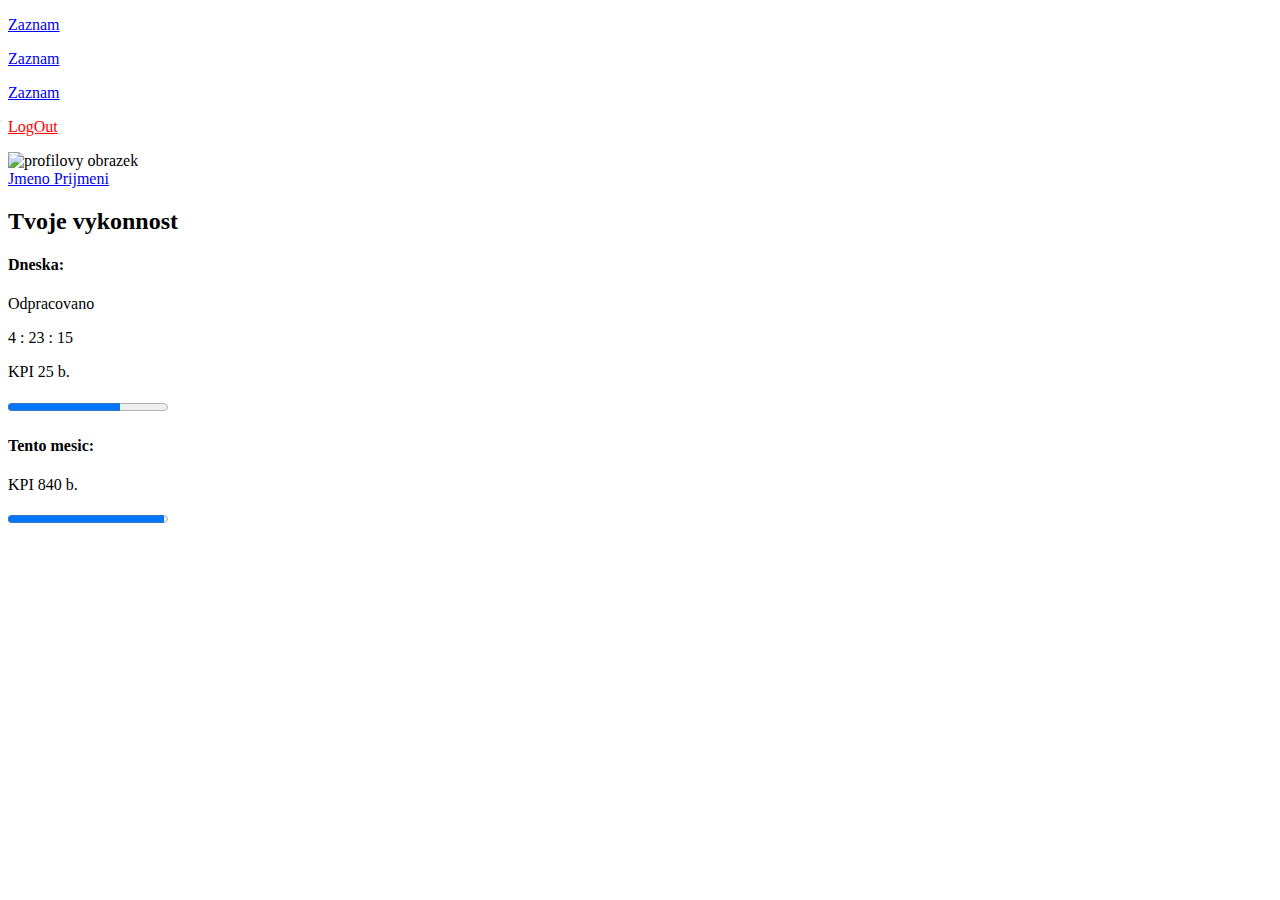
==== index.html @ 9f238e7c "Add files via upload" ====
<!DOCTYPE html>
<html lang="en">

<head>
    <meta charset="UTF-8">
    <meta http-equiv="X-UA-Compatible" content="IE=edge">
    <meta name="viewport" content="width=device-width, initial-scale=1.0">
    <title>Document</title>
    <link rel="stylesheet" href="css/index.css">
</head>

<body>
    <section class="bottom-menu">
        <div>
            <a href="zaznam.html">
                <p>Zaznam</p>
            </a>
            <a href="zaznam.html">
                <p>Zaznam</p>
            </a>
            <a href="zaznam.html">
                <p>Zaznam</p>
            </a>
            <a href="login.html" style="color: red;">
                <i class="bi bi-box-arrow-right"></i>
                <p>LogOut</p>
            </a>
        </div>
    </section>

    <section class="user-info">
        <div>
            <img src="photos/profilepic.jpg" alt="profilovy obrazek">
        </div>
        <div>
            <a href="index.html">Jmeno Prijmeni</a>
        </div>
        <div>
            <a href="#"><i class="bi bi-gear"></i></a>
        </div>
    </section>

    <section class="user-stats">
        <div>
            <h2>Tvoje vykonnost</h2>
        </div>
        <section class="stats">
            <div class="daily">
                <h4>Dneska:</h4>
                <div class="time">
                    <p>Odpracovano</p>
                    <p>4 : 23 : 15</p>
                </div>
                <div>
                    <p>KPI 25 b.</p>                    
                    <progress max="100" value="70">70%</progress>
                </div>
            </div>
            <div class="monthly">
                <h4>Tento mesic:</h4>
                <div>
                    <p>KPI 840 b.</p>                    
                    <progress value="98" max="100"></progress>
                </div>
            </div>
        </section>
    </section>
</body>

</html>
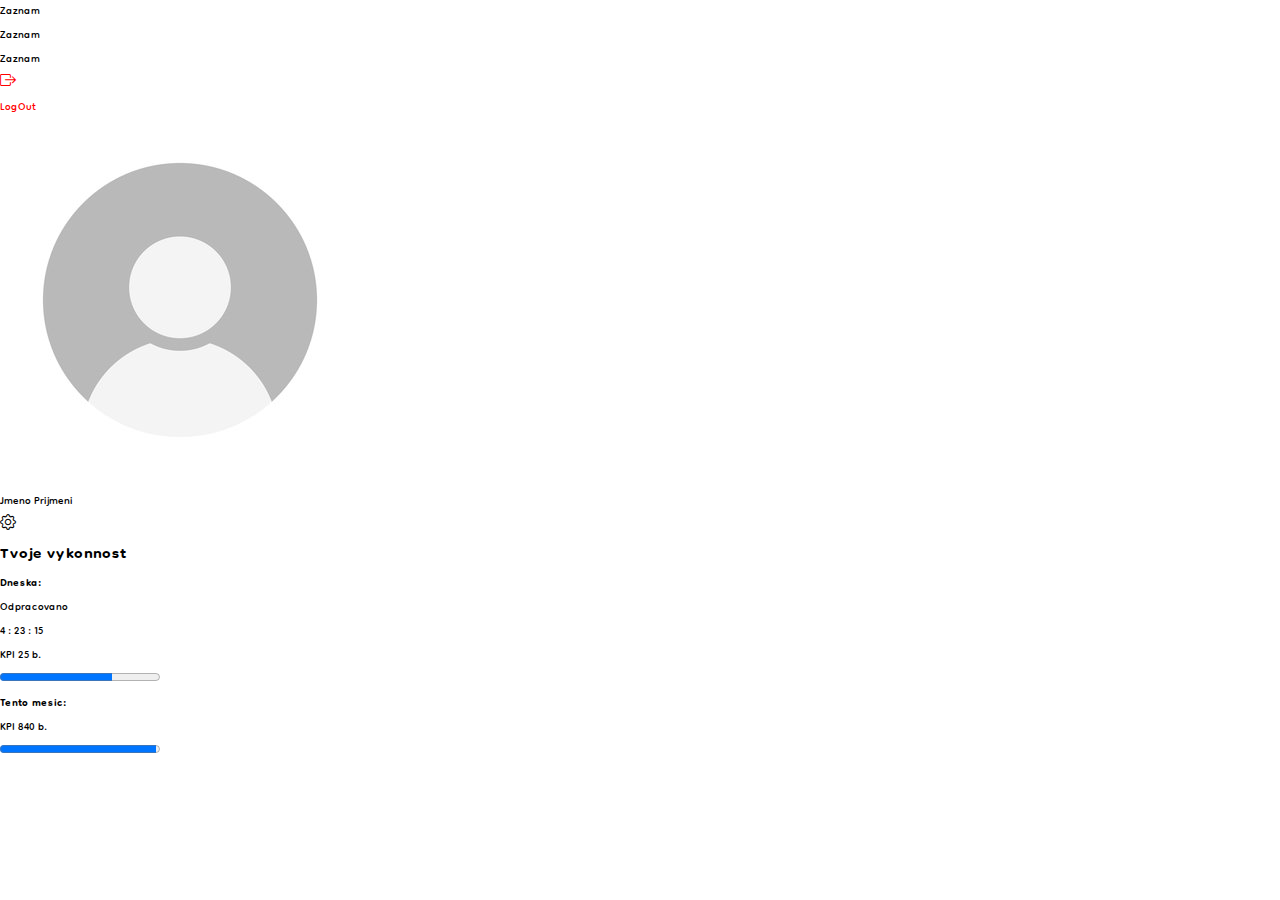
==== commit 689a8947: "Update index.html" ====
--- a/index.html
+++ b/index.html
@@ -5,6 +5,7 @@
     <meta charset="UTF-8">
     <meta http-equiv="X-UA-Compatible" content="IE=edge">
     <meta name="viewport" content="width=device-width, initial-scale=1.0">
+    <meta name="apple-mobile-web-app-capable" content="yes" />
     <title>Document</title>
     <link rel="stylesheet" href="css/index.css">
 </head>
@@ -67,4 +68,4 @@
     </section>
 </body>
 
-</html>+</html>
--- a/css/index.css
+++ b/css/index.css
@@ -0,0 +1,143 @@
+@import url(default.css);
+
+@media screen and (min-width: 800px) {
+    
+}
+
+@media screen and (max-width: 799px){
+    body{
+        height: 100vh;
+        width: 100vw;
+        position: relative;
+    }
+
+    .bottom-menu{
+        position: absolute;
+        bottom: 3%;
+        left: 0;
+        width: 100%;
+    }
+    .bottom-menu div{
+        display: flex;
+        flex-direction: row;
+        justify-content: space-evenly;
+        align-items: center;
+        width: 100%;
+    }  
+    .bottom-menu div a{
+        display: flex;
+        flex-direction: row-reverse;
+        align-items: center;
+        justify-content: center;
+        text-decoration: none;
+        color: black;
+        box-shadow: 2px 2px 5px #9f9f9f;
+        padding: 7px 0 7px 0;
+        width: 20%;
+        border-radius: 15px;
+    }  
+    p{
+        padding: 0;
+        margin: 0;
+    }
+    i{
+        line-height: 90%;    
+        padding-left: 5px;    
+    }
+
+    .user-info{
+        display: grid;
+        grid-template-columns: 1fr 3fr 1fr;        
+        place-items: center;
+        background-color: gray;
+
+    }
+    .user-info div{
+        display: flex;
+        justify-content: center;
+        align-items: center;
+        width: 100%;        
+    }
+    .user-info div img{        
+        width: 100%;
+        object-fit: contain;
+    }
+    .user-info div a{
+        font-size: 1.5rem;        
+    }
+    .user-info div i{
+        display: flex;
+        justify-content: center;
+        align-items: center;
+        font-size: 1.4rem;
+    }
+
+    .user-stats{
+        display: flex;
+        flex-direction: column;
+        justify-content: center;
+        align-items: center;
+    }
+    .user-stats .stats{
+        display: grid;
+        grid-template-rows: 1fr 1fr;
+        width: 100%;  
+        place-items: center;      
+    }
+    .user-stats .stats div.daily{
+        background-color: #afafaf;
+        width: 80%;
+        padding: 5%;
+        display: flex;
+        flex-direction: column;
+        border-radius: 15px;
+    }
+    .user-stats .stats div.monthly{
+        margin-top: 5%;
+        background-color: #9f9f9f;
+        width: 80%;
+        padding: 5%;
+        display: flex;
+        flex-direction: column;
+        border-radius: 15px;
+    }
+    .user-stats .stats div.daily div{
+        width: 100%;
+        display: flex;
+        flex-direction: column;
+        align-items: center;
+        justify-content: center;
+    }
+
+    .user-stats .stats div.daily div.time{
+        width: 100%;
+        display: flex;
+        flex-direction: row;
+        align-items: center;
+        justify-content: center;
+        gap: 15px;
+    }
+    .user-stats .stats div.daily div progress{
+        width: 100%;
+    }
+
+    .user-stats .stats div.monthly div{
+        width: 100%;
+        display: flex;
+        flex-direction: column;
+        align-items: center;
+        justify-content: center;
+    }
+
+    .user-stats .stats div.monthly div.time{
+        width: 100%;
+        display: flex;
+        flex-direction: row;
+        align-items: center;
+        justify-content: center;
+        gap: 15px;
+    }
+    .user-stats .stats div.monthly div progress{
+        width: 100%;
+    }
+}